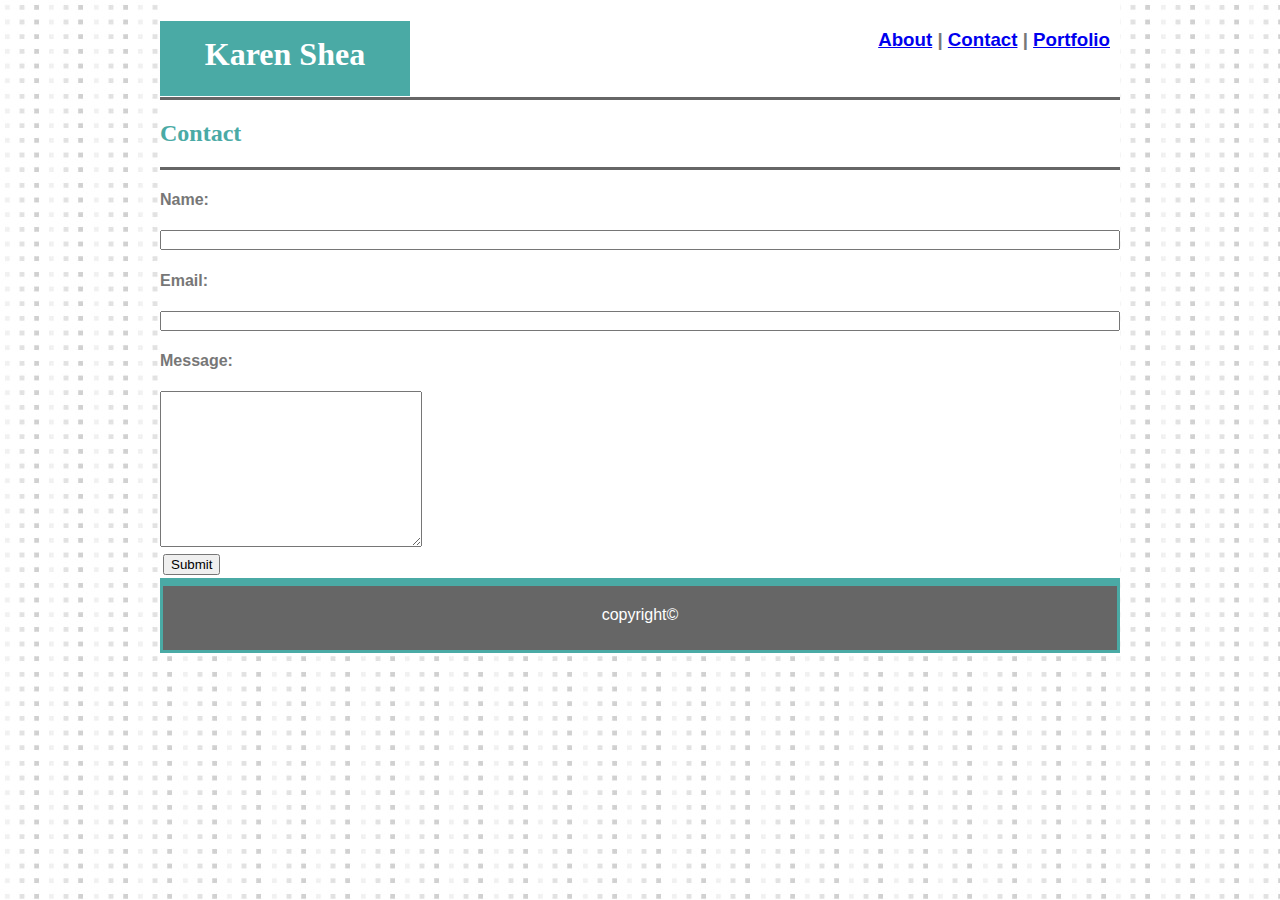
==== contact.html @ ef75d255 "copied files" ====
<!DOCTYPE html>
<html>
<head>
    <meta charset="utf-8" />
    <meta http-equiv="X-UA-Compatible" content="IE=edge">
    <title>Karen Shea</title>
    <meta name="viewport" content="width=device-width, initial-scale=1">
    <link rel="stylesheet" href="assets/css/style.css">
</head>

<body>
    <div class="clearfix"></div>

    <div class="header">
            <h1>Karen Shea</h1>
            <h3><a href="index.html" target="_self"> About</a> | <a href="contact.html" target="_blank"> Contact</a> | <a href="portfolio.html" target="_blank">Portfolio</a></h3>
    </div>
    
    <!-- added content class for flex box-->
    <div class="content">

        <div class="header2">
            <h2>Contact</h2>
        </div>

        <div class="info">
            <form>
                <h4>Name:</h4>
                <input type="text" style="width:960px; height:20px">
                
                <h4>Email:</h4>
                <input type="text" style="width:960px; height:20px">
                
                <!-- the message box drags bigger, I couldn't get it to go larger without it messing with the layout-->
                <h4>Message:</h4>
                <textarea name="message" rows="10" cols="30">
                </textarea>
                
                <br> <!--inserted <br> because the button wasn't sitting under the message box-->
                
                <div class=button>
                    <input type="button" value="Submit">
                
                </div>
            </form>
        </div>
    </div>

    <div class="footer">
        <p1>copyright©</p1>
    </div>  
</body>
</html>
---- assets/css/style.css ----
*{
    box-sizing: border-box;
}

.header{
    height: 100px;
    width: 100%;
    color:white;
    background-color: white;
    border-bottom-style: solid;
    border-bottom-color: #666666;
}

h1{
    font-family: 'Georgia', Times, 'Times New Roman', serif;
    height: 75px;
    width: 250px;
    padding: 15px;
    background: #ffffff;
    background-color:#4aaaa5;
    border-color: #cccccc;
    float: left;
    text-align: center;   
}

h3{
    font-family: 'Arial', 'Helvetica Neue', Helvetica, sans-serif;
    background-color: #ffffff;
    float: right;
    padding: 10px;
    text-align: center;
    color: #777777;
}

/* css for all header2 class*/
.header2{
    font-family: 'Georgia', Times, 'Times New Roman', serif;
    background-color: #ffffff;
    color:#4aaaa5;
    width: 100%;
    text-align: left;
    border-bottom-style: solid;
    border-bottom-color: #666666;
}

/* still having issues having the background image show up*/
body{
    font-family: 'Arial', 'Helvetica Neue', Helvetica, sans-serif;
    color: #777;
    border-color: #dddddd;
    background-image: url("../../images/tiny-squares.jpg");
    background-color:#ffffff;
    border: 10px;
    margin: 0 auto;
    width: 960px;
    display: flex;
    flex-direction: column;
}

.content{
    flex: 1 0 auto;
    background-color:#ffffff;
}

/* still having issues having the background image show up*/
.info{
    font-family: 'Arial', 'Helvetica Neue', Helvetica, sans-serif;
    color: #777;
}

/*styling isn't affecting the button and I can't figure out why*/
.button {
    border: solid;
    /*background-color:#4aaaa5; - is changing all background in that row not just the button*/
    color:white;
}

/* still having issues having the background image show up*/
.portfolio{
    font-family: 'Arial', 'Helvetica Neue', Helvetica, sans-serif;
    color: #777;
}

.aboutme{
    font-family: 'Arial', 'Helvetica Neue', Helvetica, sans-serif;
    text-indent: 2em;
}

.info{
    float: left;
    background-color:#ffffff;
}

.wireframe{
    float: left;
    padding: 10px 10px 10px 10px;
    position: relative;
}

.lorem{
    float: left;
    padding: 10px 10px 10px 10px;
    position: relative;
}

.lorem2{
    float: left;
    padding: 10px 10px 10px 10px;
    position: relative;
}

.lorem3{
    float: left;
    padding: 10px 10px 10px 10px;
    position: relative;
}

.lorem4{
    float: left;
    padding: 10px 10px 10px 10px;
    position: relative;
}

.text-block{
    background-color: #4aaaa5;
    font-family:'Arial', 'Helvetica Neue', Helvetica, sans-serif;
    color: white;
    font-size: 10px;
    width: 250px;
    text-align: center;
    position: absolute;
    bottom: 10px;
}


.footer{
    font-family: 'Arial', 'Helvetica Neue', Helvetica, sans-serif;
    color: white;
    float:left;
    width: 100%;
    text-align: center;
    /* specified border-top but it shows all the way around*/
    border-top: 8px;
    border-style: solid;
    border-color:#4aaaa5;
    background-color: #666666;
    padding:20px;
    height: 75px;
    flex-shrink: 1;
}

.clearfix::after {
    content: "";
    clear: both;
    display: table;
}
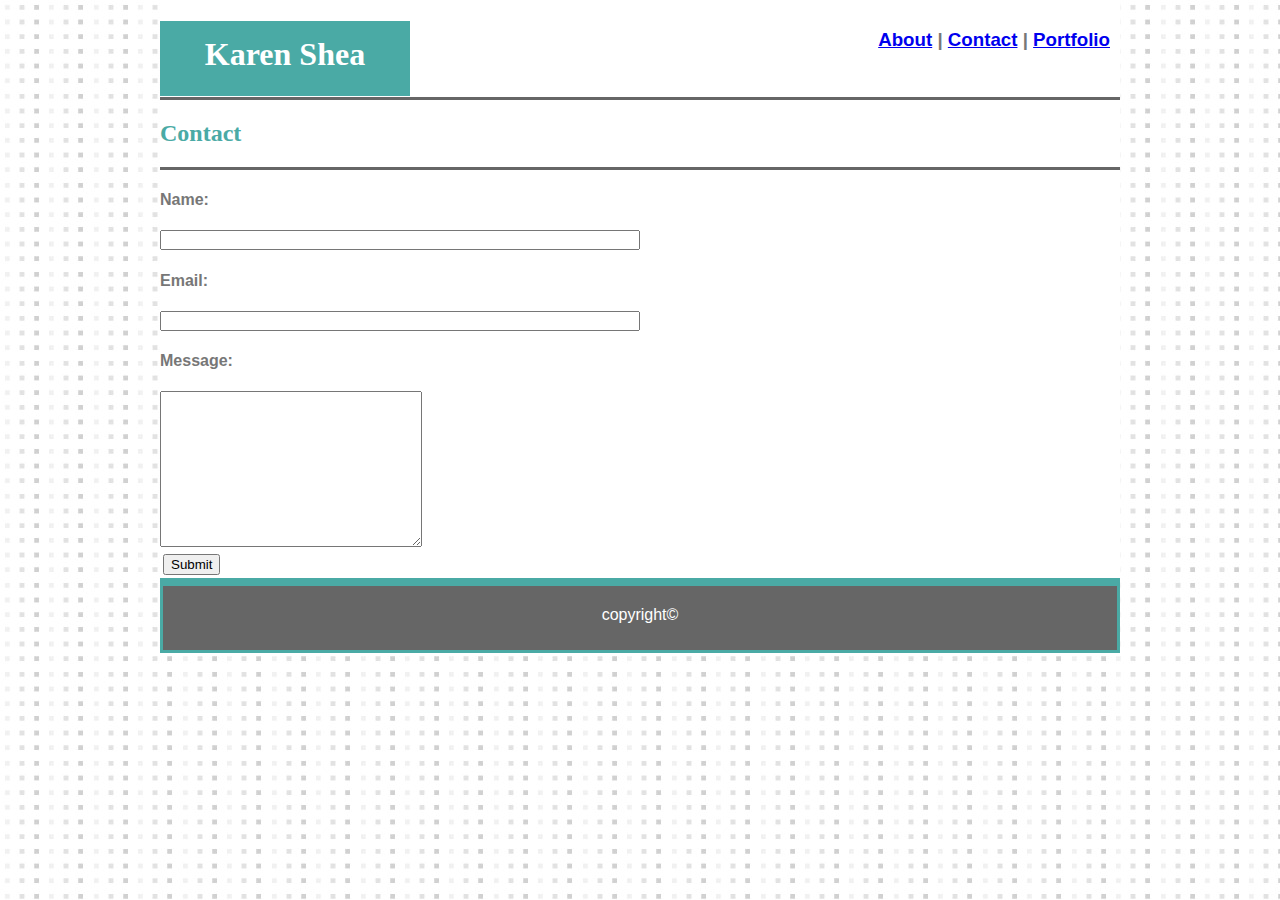
==== commit d05ecad4: "adjusted contact form per TA feedback" ====
--- a/contact.html
+++ b/contact.html
@@ -26,10 +26,10 @@
         <div class="info">
             <form>
                 <h4>Name:</h4>
-                <input type="text" style="width:960px; height:20px">
+                <input type="text" style="width:480px; height:20px">
                 
                 <h4>Email:</h4>
-                <input type="text" style="width:960px; height:20px">
+                <input type="text" style="width:480px; height:20px">
                 
                 <!-- the message box drags bigger, I couldn't get it to go larger without it messing with the layout-->
                 <h4>Message:</h4>
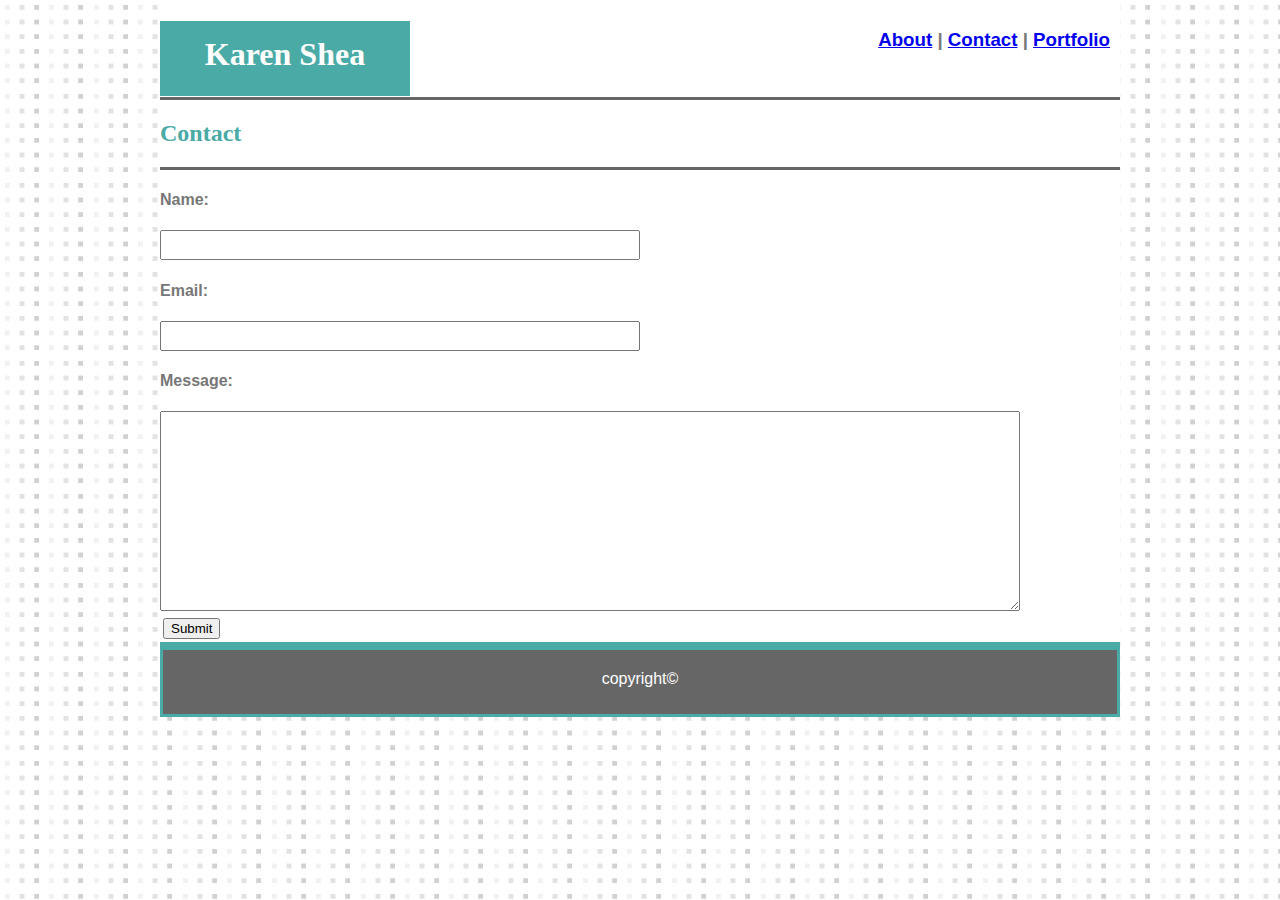
==== commit 109b38ca: "changed link targets" ====
--- a/contact.html
+++ b/contact.html
@@ -13,7 +13,7 @@
 
     <div class="header">
             <h1>Karen Shea</h1>
-            <h3><a href="index.html" target="_self"> About</a> | <a href="contact.html" target="_blank"> Contact</a> | <a href="portfolio.html" target="_blank">Portfolio</a></h3>
+            <h3><a href="index.html" target="_self"> About</a> | <a href="contact.html" target="_self"> Contact</a> | <a href="portfolio.html" target="_self">Portfolio</a></h3>
     </div>
     
     <!-- added content class for flex box-->
@@ -26,14 +26,14 @@
         <div class="info">
             <form>
                 <h4>Name:</h4>
-                <input type="text" style="width:480px; height:20px">
+                <input type="text" style="width:480px; height:30px">
                 
                 <h4>Email:</h4>
-                <input type="text" style="width:480px; height:20px">
+                <input type="text" style="width:480px; height:30px">
                 
                 <!-- the message box drags bigger, I couldn't get it to go larger without it messing with the layout-->
                 <h4>Message:</h4>
-                <textarea name="message" rows="10" cols="30">
+                <textarea name="message" style="width: 860px; height:200px">
                 </textarea>
                 
                 <br> <!--inserted <br> because the button wasn't sitting under the message box-->
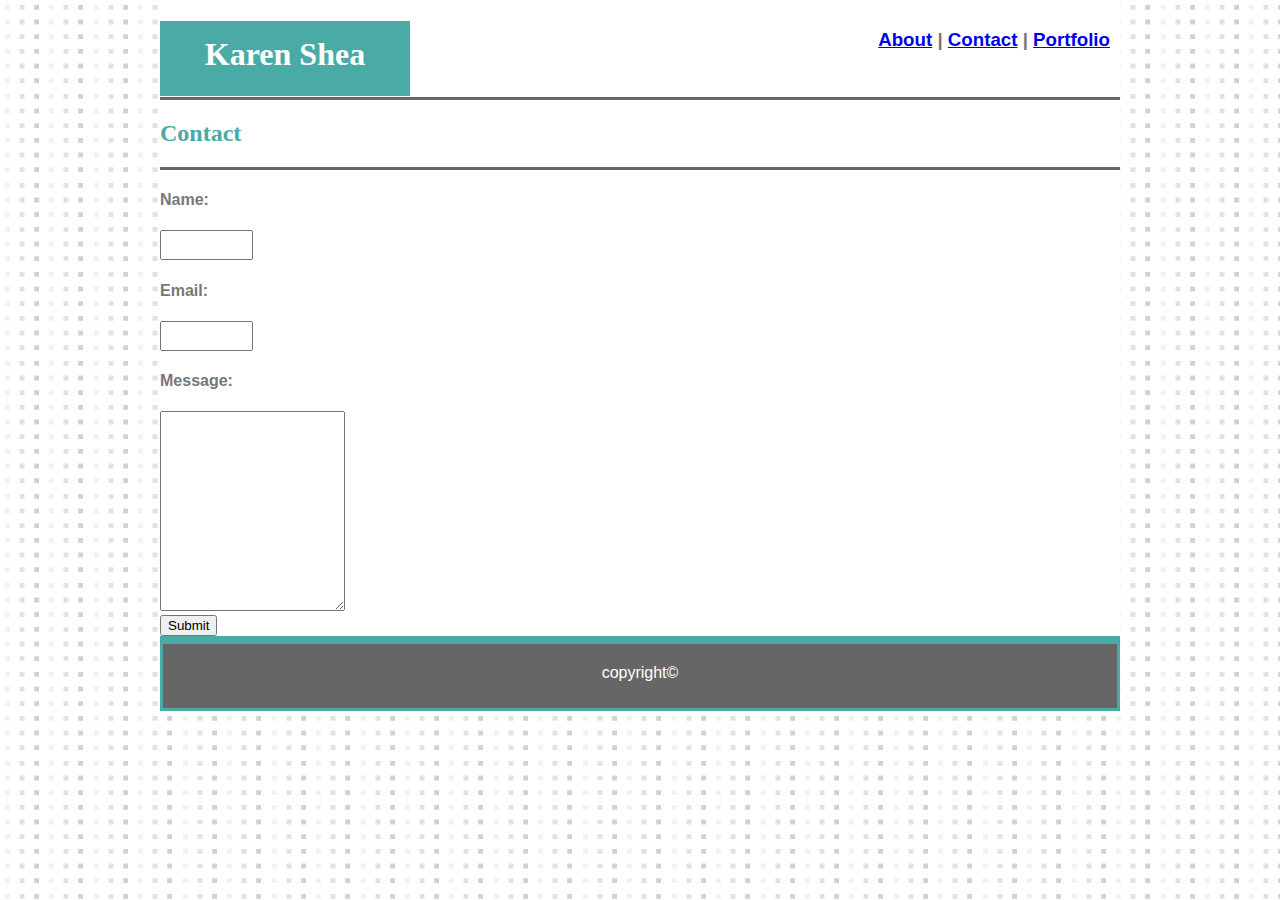
==== commit 13cf38a4: "trying to get the contact form to work" ====
--- a/contact.html
+++ b/contact.html
@@ -26,21 +26,20 @@
         <div class="info">
             <form>
                 <h4>Name:</h4>
-                <input type="text" style="width:480px; height:30px">
+                <input type="text" style="width:50%; height:30px">
                 
                 <h4>Email:</h4>
-                <input type="text" style="width:480px; height:30px">
+                <input type="text" style="width:50%; height:30px">
                 
-                <!-- the message box drags bigger, I couldn't get it to go larger without it messing with the layout-->
+                
                 <h4>Message:</h4>
-                <textarea name="message" style="width: 860px; height:200px">
+                <textarea name="message" style="width:100%; height:200px">
                 </textarea>
                 
                 <br> <!--inserted <br> because the button wasn't sitting under the message box-->
                 
                 <div class=button>
-                    <input type="button" value="Submit">
-                
+                    <button type="button">Submit</button>
                 </div>
             </form>
         </div>
--- a/assets/css/style.css
+++ b/assets/css/style.css
@@ -66,6 +66,9 @@
 .info{
     font-family: 'Arial', 'Helvetica Neue', Helvetica, sans-serif;
     color: #777;
+    float: left;
+    background-color:#ffffff;
+}
 }
 
 /*styling isn't affecting the button and I can't figure out why*/
@@ -85,12 +88,7 @@
     font-family: 'Arial', 'Helvetica Neue', Helvetica, sans-serif;
     text-indent: 2em;
 }
-
-.info{
-    float: left;
-    background-color:#ffffff;
-}
-
+   
 .wireframe{
     float: left;
     padding: 10px 10px 10px 10px;
@@ -149,6 +147,55 @@
     flex-shrink: 1;
 }
 
+@media only screen and (max-width: 980px) and (min-width: 769px) {
+    body {
+        width: 75%;
+        float: left;
+        margin: auto 20px;
+     }
+     .header{
+         width: 100%;
+     }
+}
+
+@media only screen and (max-width: 768px) and (min-width: 641px) {
+    body {
+        width: 75%;
+        float: left;
+        margin: auto 20px;
+     }
+
+     .info{
+        width: 75%;
+        float: left;
+        margin: auto 20px;
+     }
+
+     .header{
+         width: 100%;
+     }
+}
+
+@@media only screen and (max-width: 640px) {
+    body {
+        width: 65%;
+        float: left;
+        margin: auto 20px;
+     }
+
+     .info{
+        width: 65%;
+        float: left;
+        margin: auto 20px;
+     }
+
+     .header{
+         width: 65%;
+         position: static;
+         display: block;
+     }
+}
+
 .clearfix::after {
     content: "";
     clear: both;
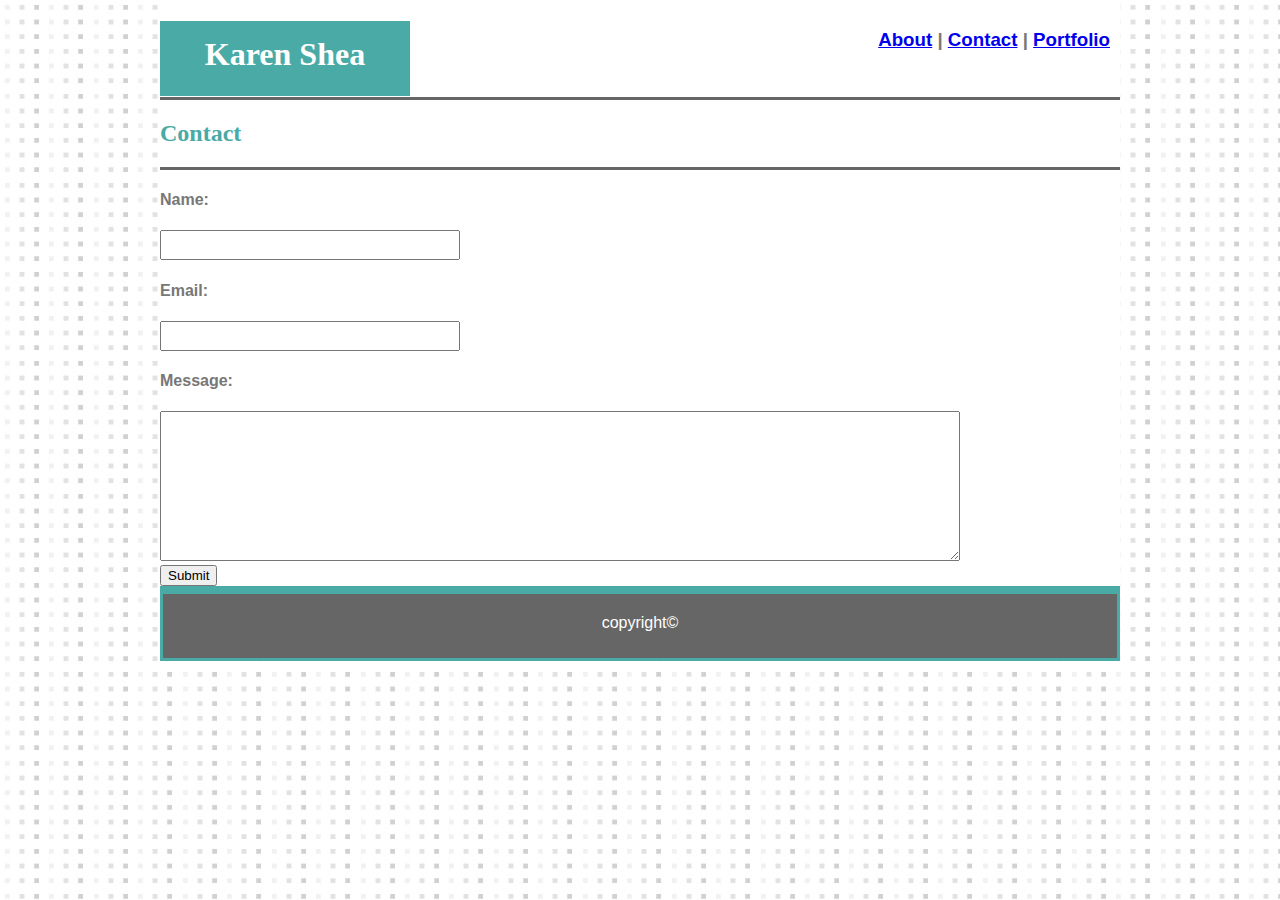
==== commit 27b1847e: "trying to get input forms to resize" ====
--- a/contact.html
+++ b/contact.html
@@ -26,16 +26,18 @@
         <div class="info">
             <form>
                 <h4>Name:</h4>
-                <input type="text" style="width:50%; height:30px">
+                <input type="text" style="width:300px; height:30px">
                 
                 <h4>Email:</h4>
-                <input type="text" style="width:50%; height:30px">
+                <input type="text" style="width:300px; height:30px">
                 
                 
                 <h4>Message:</h4>
-                <textarea name="message" style="width:100%; height:200px">
+                <textarea name="message" style="width:800px; height: 150px;">
                 </textarea>
                 
+                <!-- </textarea>rows="15" cols="100">-->
+
                 <br> <!--inserted <br> because the button wasn't sitting under the message box-->
                 
                 <div class=button>
--- a/assets/css/style.css
+++ b/assets/css/style.css
@@ -171,12 +171,22 @@
         margin: auto 20px;
      }
 
+     input [type="text"] {
+        width: 200px;
+        height: 25px;
+    }
+
+    textarea {
+        width:650px;
+        height: 80px;
+    }
+
      .header{
          width: 100%;
      }
 }
 
-@@media only screen and (max-width: 640px) {
+@media only screen and (max-width: 640px) {
     body {
         width: 65%;
         float: left;
@@ -187,6 +197,16 @@
         width: 65%;
         float: left;
         margin: auto 20px;
+     }
+
+     input [type="text"] {
+         width: 100px;
+         height: 20px;
+     }
+
+     textarea {
+         width:580px;
+         height: 50px;
      }
 
      .header{
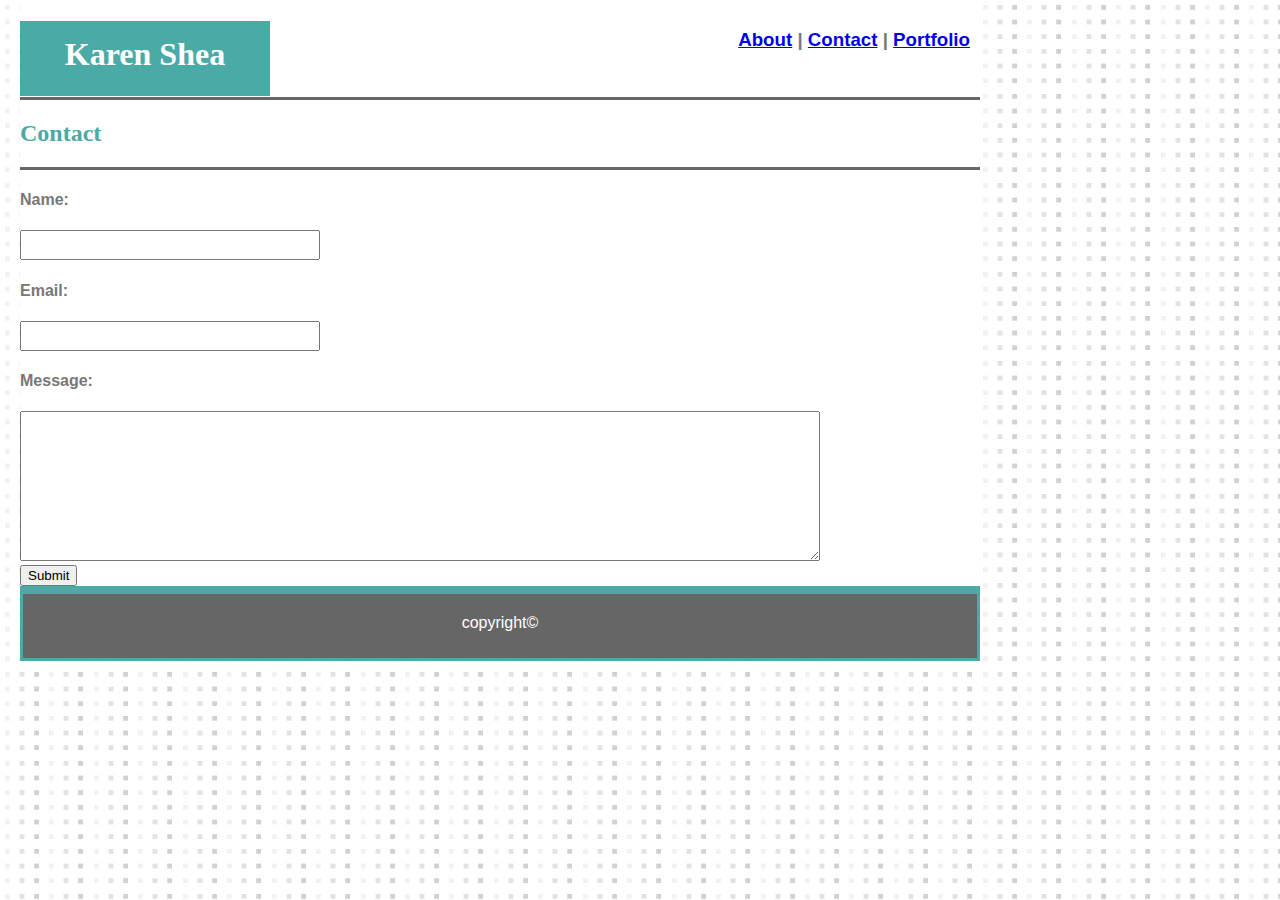
==== commit 36d8e384: "formatted contact form" ====
--- a/contact.html
+++ b/contact.html
@@ -26,17 +26,17 @@
         <div class="info">
             <form>
                 <h4>Name:</h4>
-                <input type="text" style="width:300px; height:30px">
+                <input class ="input" type="text" style="width:300px; height:30px">
                 
                 <h4>Email:</h4>
-                <input type="text" style="width:300px; height:30px">
+                <input class ="input"  type="text" style="width:300px; height:30px">
                 
                 
                 <h4>Message:</h4>
-                <textarea name="message" style="width:800px; height: 150px;">
+                <textarea class ="input" name="message" style="width:800px; height: 150px;">
                 </textarea>
                 
-                <!-- </textarea>rows="15" cols="100">-->
+                <!-- message area alternate sizing </textarea>rows="15" cols="100">-->
 
                 <br> <!--inserted <br> because the button wasn't sitting under the message box-->
                 
--- a/assets/css/style.css
+++ b/assets/css/style.css
@@ -147,45 +147,6 @@
     flex-shrink: 1;
 }
 
-@media only screen and (max-width: 980px) and (min-width: 769px) {
-    body {
-        width: 75%;
-        float: left;
-        margin: auto 20px;
-     }
-     .header{
-         width: 100%;
-     }
-}
-
-@media only screen and (max-width: 768px) and (min-width: 641px) {
-    body {
-        width: 75%;
-        float: left;
-        margin: auto 20px;
-     }
-
-     .info{
-        width: 75%;
-        float: left;
-        margin: auto 20px;
-     }
-
-     input [type="text"] {
-        width: 200px;
-        height: 25px;
-    }
-
-    textarea {
-        width:650px;
-        height: 80px;
-    }
-
-     .header{
-         width: 100%;
-     }
-}
-
 @media only screen and (max-width: 640px) {
     body {
         width: 65%;
@@ -197,22 +158,46 @@
         width: 65%;
         float: left;
         margin: auto 20px;
-     }
-
-     input [type="text"] {
-         width: 100px;
-         height: 20px;
-     }
-
-     textarea {
-         width:580px;
-         height: 50px;
      }
 
      .header{
          width: 65%;
          position: static;
          display: block;
+     }
+}
+
+@media only screen and (max-width: 768px) and (min-width: 641px) {
+    body {
+        width: 75%;
+        float: left;
+        margin: auto 20px;
+     }
+
+     .info{
+        width: 75%;
+        float: left;
+        margin: auto 20px;
+     }
+
+     .header{
+         width: 100%;
+     }
+}
+
+@media only screen and (max-width: 3000px) and (min-width: 769px) {
+    body {
+        width: 75%;
+        float: left;
+        margin: auto 20px;
+     }
+     .header{
+         width: 100%;
+     }
+
+    .input{
+         width: 900px:
+
      }
 }
 
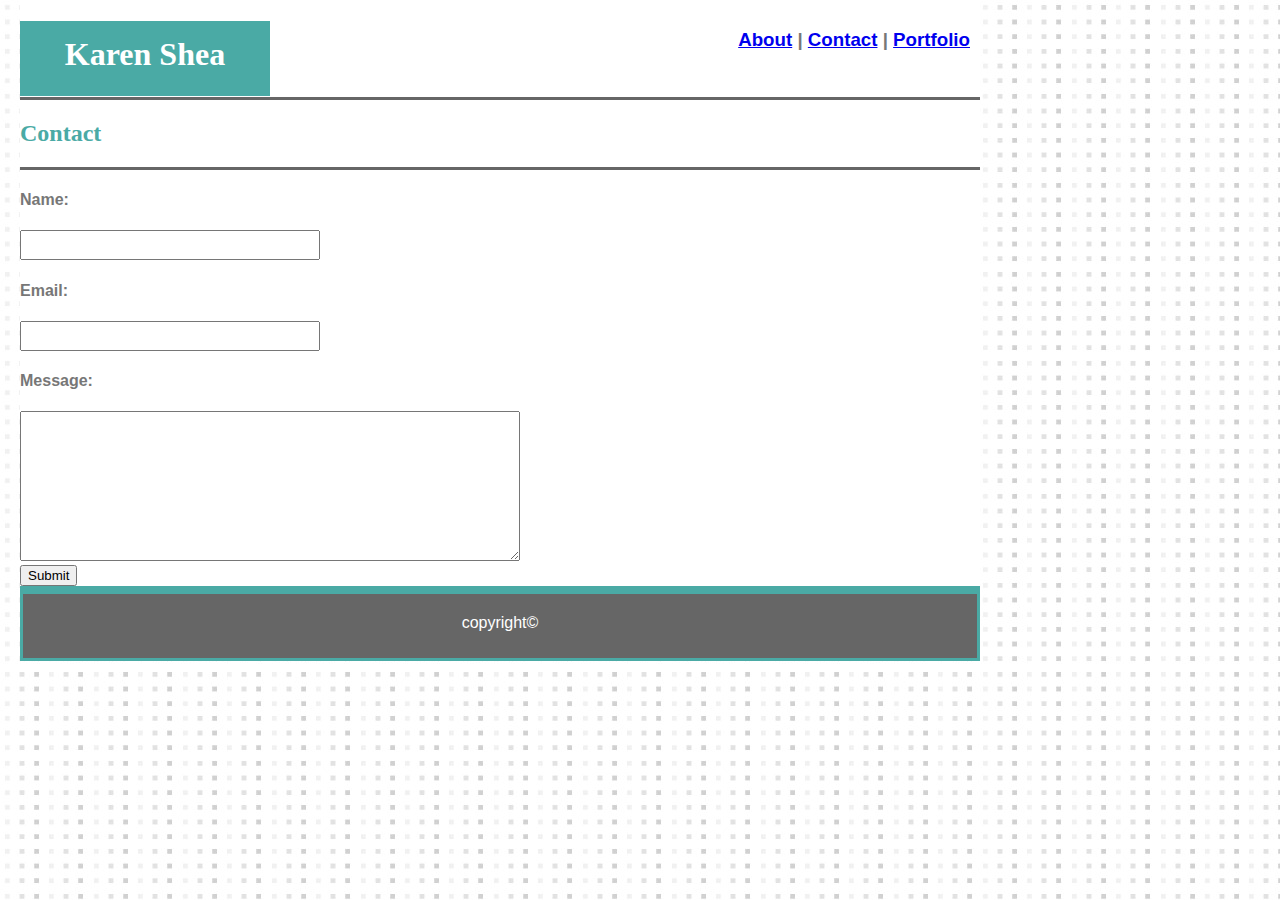
==== commit e2b6eda9: "contact form still wonky" ====
--- a/contact.html
+++ b/contact.html
@@ -33,7 +33,7 @@
                 
                 
                 <h4>Message:</h4>
-                <textarea class ="input" name="message" style="width:800px; height: 150px;">
+                <textarea class ="input" name="message" style="width:500px; height: 150px;">
                 </textarea>
                 
                 <!-- message area alternate sizing </textarea>rows="15" cols="100">-->
--- a/assets/css/style.css
+++ b/assets/css/style.css
@@ -1,7 +1,8 @@
 *{
     box-sizing: border-box;
 }
-
+/* should be split into 2 classses to create a break point so that the about, contact, and portfolio will break
+and go under my name */
 .header{
     height: 100px;
     width: 100%;
@@ -160,6 +161,10 @@
         margin: auto 20px;
      }
 
+     .input{
+        width: 100px;
+    }
+
      .header{
          width: 65%;
          position: static;
@@ -180,6 +185,10 @@
         margin: auto 20px;
      }
 
+     .input{
+        width: 200px;
+    }
+
      .header{
          width: 100%;
      }
@@ -196,10 +205,11 @@
      }
 
     .input{
-         width: 900px:
-
-     }
-}
+         width: 500px;
+     }
+}
+
+/* worked with Will - input elements still will not resize with media queries */
 
 .clearfix::after {
     content: "";
